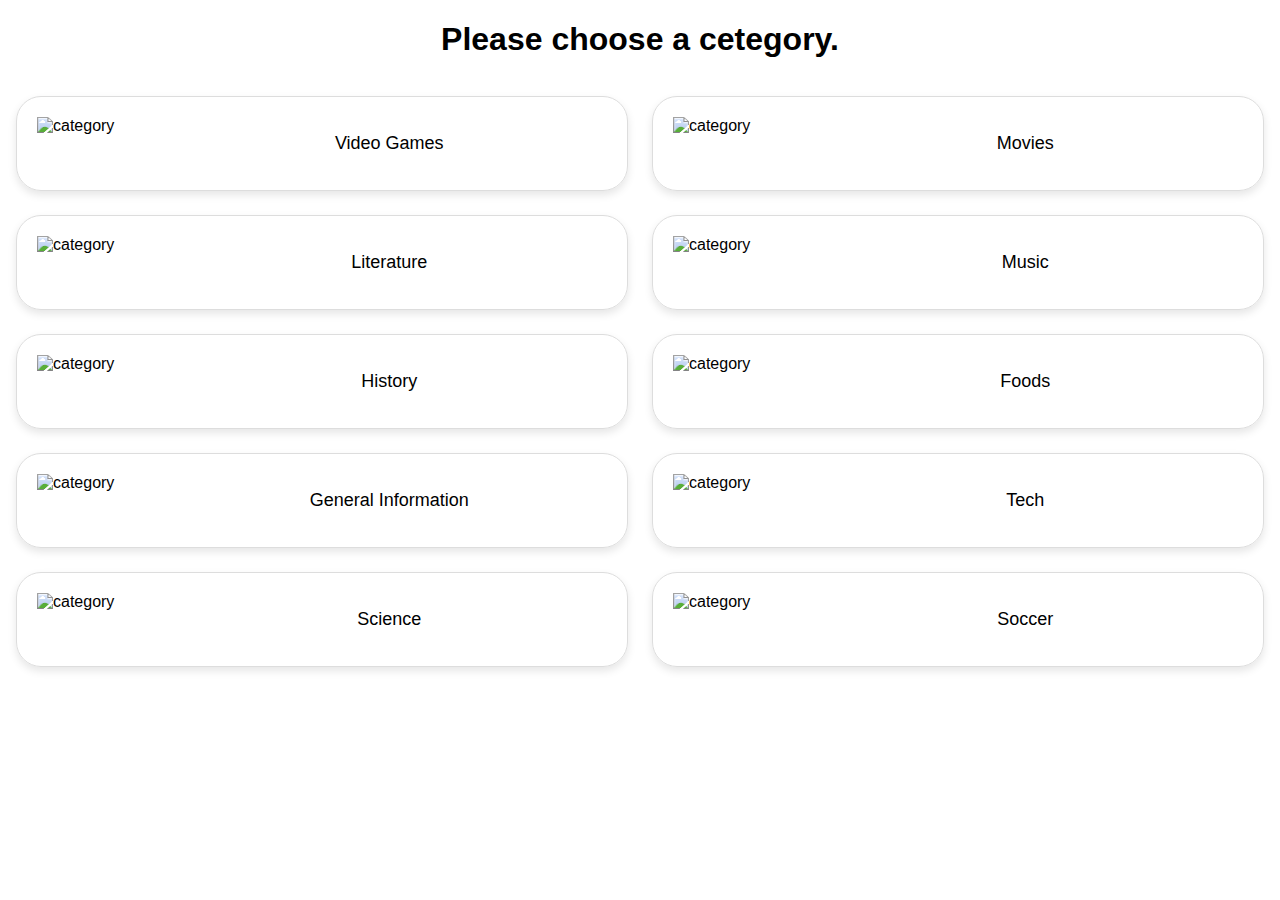
==== categories.html @ cd11403d "Complete categories.html" ====
<!DOCTYPE html>
<html lang="en">
<head>
    <meta charset="UTF-8">
    <meta name="viewport" content="width=device-width, initial-scale=1.0">
    <title>Categories</title>
    <link rel="stylesheet" href="styles.css">
</head>
<body>

    <h1 class="headTitle">Please choose a cetegory.</h1>

    <div class="container">
        <div class="categoryContainer">
            <img class="categoryPic" src="https://placehold.co/60" alt="category">
            <span class="categoryName">Video Games</span>
        </div>
        <div class="categoryContainer">
            <img class="categoryPic" src="https://placehold.co/60" alt="category">
            <span class="categoryName">Movies</span>
        </div>

        <div class="categoryContainer">
            <img class="categoryPic" src="https://placehold.co/60" alt="category">
            <span class="categoryName">Literature</span>
        </div>
        <div class="categoryContainer">
            <img class="categoryPic" src="https://placehold.co/60" alt="category">
            <span class="categoryName">Music</span>
        </div>

        <div class="categoryContainer">
            <img class="categoryPic" src="https://placehold.co/60" alt="category">
            <span class="categoryName">History</span>
        </div>
        <div class="categoryContainer">
            <img class="categoryPic" src="https://placehold.co/60" alt="category">
            <span class="categoryName">Foods</span>
        </div>

        <div class="categoryContainer">
            <img class="categoryPic" src="https://placehold.co/60" alt="category">
            <span class="categoryName">General Information</span>
        </div>
        <div class="categoryContainer">
            <img class="categoryPic" src="https://placehold.co/60" alt="category">
            <span class="categoryName">Tech</span>
        </div>

        <div class="categoryContainer">
            <img class="categoryPic" src="https://placehold.co/60" alt="category">
            <span class="categoryName">Science</span>
        </div>
        <div class="categoryContainer">
            <img class="categoryPic" src="https://placehold.co/60" alt="category">
            <span class="categoryName">Soccer</span>
        </div>
    </div>
</body>
</html>
---- styles.css ----
body {
    font-family: Arial, Helvetica, sans-serif;
    height: 100vh;
    margin: 0;
    background-color: var(--tg-theme-secondary-bg-color);
    height: var(--tg-viewport-stable-height);
    transition: height .3s ease-in-out;
    
}

.mainPageContainer{
    display: flex;
    justify-content: center;
    align-items: center;
    margin: 0;
    width: 100%;
    height: 100%;
}

.contestants {
    display: flex;
    gap: 0.5rem;
    width: 100%;
    padding: 1rem;
}

.contestantOne,
.contestantTwo {
    background-color: var(--tg-theme-bg-color);
    color: var(--tg-theme-text-color);
    flex: 1;
    width: 50%;
    padding: 20px;
    border: 1px solid #ccc;
    box-sizing: border-box;
    text-align: center;
    border-radius: 0.5rem;
    box-shadow: 0 4px 8px rgba(0, 0, 0, 0.1);
}

.avatar{
    border-radius: 50%;
}

.contestantّFirstName{
    color: var(--tg-theme-text-color);
}

.subtitleText{
    color: var(--tg-theme-subtitle-text-color);
    font-size: 0.75rem;
}

.headTitle{
    text-align: center;
}

.container{
    padding: 1rem;
    box-sizing: border-box;
    display: grid;
    gap: 1.5rem;
    grid-template-columns: repeat(2, 1fr);
}

.categoryContainer {
    display: flex;
    flex-direction: row;
    border: 1px solid #ddd;
    padding: 20px;
    justify-content: space-between;
    align-content: center;
    box-shadow: 0 4px 8px rgba(0, 0, 0, 0.1);
    border-radius: 25px;
    transition: background-color 0.3s;
}

.categoryContainer:active {
    background-color: #ccc; /* Gray background for selected category */
}

.categoryPic{
    flex-basis: 25%;
}

.categoryName{
    text-align: center;
    padding: 1rem;
    display: flex;
    align-items: center;
    justify-content: center;
    flex-basis: 75%;
    font-size: large;
}
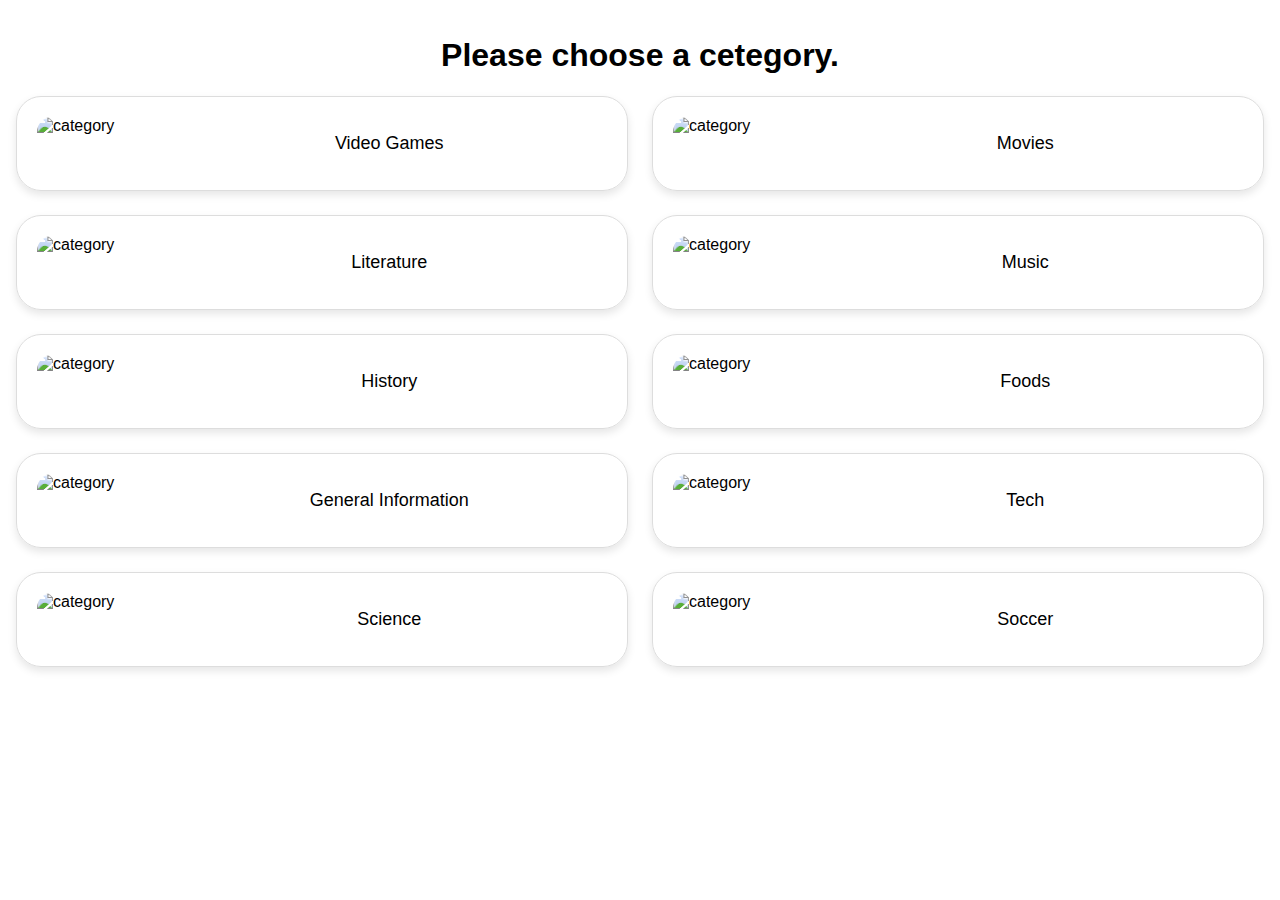
==== commit 7d18f89a: "general changes" ====
--- a/categories.html
+++ b/categories.html
@@ -4,55 +4,66 @@
     <meta charset="UTF-8">
     <meta name="viewport" content="width=device-width, initial-scale=1.0">
     <title>Categories</title>
-    <link rel="stylesheet" href="styles.css">
+    <link rel="stylesheet" href="categoriesStyles.css">
+    <script src="https://telegram.org/js/telegram-web-app.js"></script>
+<script>
+        function setThemeClass() {
+          document.documentElement.className = Telegram.WebApp.colorScheme;
+        }
+        Telegram.WebApp.onEvent('themeChanged', setThemeClass);
+        setThemeClass();
+        window.Telegram.WebApp.ready();
+        window.Telegram.WebApp.MainButton.show();
+        
+    </script>
 </head>
 <body>
 
     <h1 class="headTitle">Please choose a cetegory.</h1>
 
-    <div class="container">
+    <div id="categoriesContainer">
         <div class="categoryContainer">
-            <img class="categoryPic" src="https://placehold.co/60" alt="category">
+            <img class="categoryPic" src="https://placehold.co/20" alt="category">
             <span class="categoryName">Video Games</span>
         </div>
         <div class="categoryContainer">
-            <img class="categoryPic" src="https://placehold.co/60" alt="category">
+            <img class="categoryPic" src="https://placehold.co/20" alt="category">
             <span class="categoryName">Movies</span>
         </div>
 
         <div class="categoryContainer">
-            <img class="categoryPic" src="https://placehold.co/60" alt="category">
+            <img class="categoryPic" src="https://placehold.co/20" alt="category">
             <span class="categoryName">Literature</span>
         </div>
         <div class="categoryContainer">
-            <img class="categoryPic" src="https://placehold.co/60" alt="category">
+            <img class="categoryPic" src="https://placehold.co/20" alt="category">
             <span class="categoryName">Music</span>
         </div>
 
         <div class="categoryContainer">
-            <img class="categoryPic" src="https://placehold.co/60" alt="category">
+            <img class="categoryPic" src="https://placehold.co/20" alt="category">
             <span class="categoryName">History</span>
         </div>
         <div class="categoryContainer">
-            <img class="categoryPic" src="https://placehold.co/60" alt="category">
+            <img class="categoryPic" src="https://placehold.co/20" alt="category">
             <span class="categoryName">Foods</span>
         </div>
 
         <div class="categoryContainer">
-            <img class="categoryPic" src="https://placehold.co/60" alt="category">
+            <img class="categoryPic" src="https://placehold.co/20" alt="category">
             <span class="categoryName">General Information</span>
         </div>
         <div class="categoryContainer">
-            <img class="categoryPic" src="https://placehold.co/60" alt="category">
+            <img class="categoryPic" src="https://placehold.co/20" alt="category">
             <span class="categoryName">Tech</span>
         </div>
 
         <div class="categoryContainer">
-            <img class="categoryPic" src="https://placehold.co/60" alt="category">
+            <img class="categoryPic" src="https://placehold.co/20" alt="category">
             <span class="categoryName">Science</span>
         </div>
         <div class="categoryContainer">
-            <img class="categoryPic" src="https://placehold.co/60" alt="category">
+            <img class="categoryPic" src="https://placehold.co/20" alt="category">
             <span class="categoryName">Soccer</span>
         </div>
     </div>
--- a/categoriesStyles.css
+++ b/categoriesStyles.css
@@ -0,0 +1,53 @@
+body{
+    font-family: Arial, Helvetica, sans-serif;
+    padding: 1rem;
+    margin: 0;
+    background-color: var(--tg-theme-secondary-bg-color);
+    height: var(--tg-viewport-stable-height);
+    transition: height .3s ease-in-out;
+}
+
+
+#categoriesContainer{
+    box-sizing: border-box;
+    display: grid;
+    gap: 1.5rem;
+    grid-template-columns: repeat(2, 1fr);
+}
+
+
+.categoryContainer {
+    display: flex;
+    flex-direction: row;
+    border: 1px solid #ddd;
+    padding: 20px;
+    justify-content: space-between;
+    align-content: center;
+    box-shadow: 0 4px 8px rgba(0, 0, 0, 0.1);
+    border-radius: 25px;
+    transition: background-color 0.3s;
+}
+
+.categoryContainer:active {
+    background-color: #ccc;
+}
+
+.categoryPic{
+    flex-basis: 25%;
+    border-radius: 15px;
+}
+
+.categoryName{
+    text-align: center;
+    padding: 1rem;
+    display: flex;
+    align-items: center;
+    justify-content: center;
+    flex-basis: 75%;
+    font-size: large;
+}
+
+.headTitle{
+    text-align: center;
+        
+}
